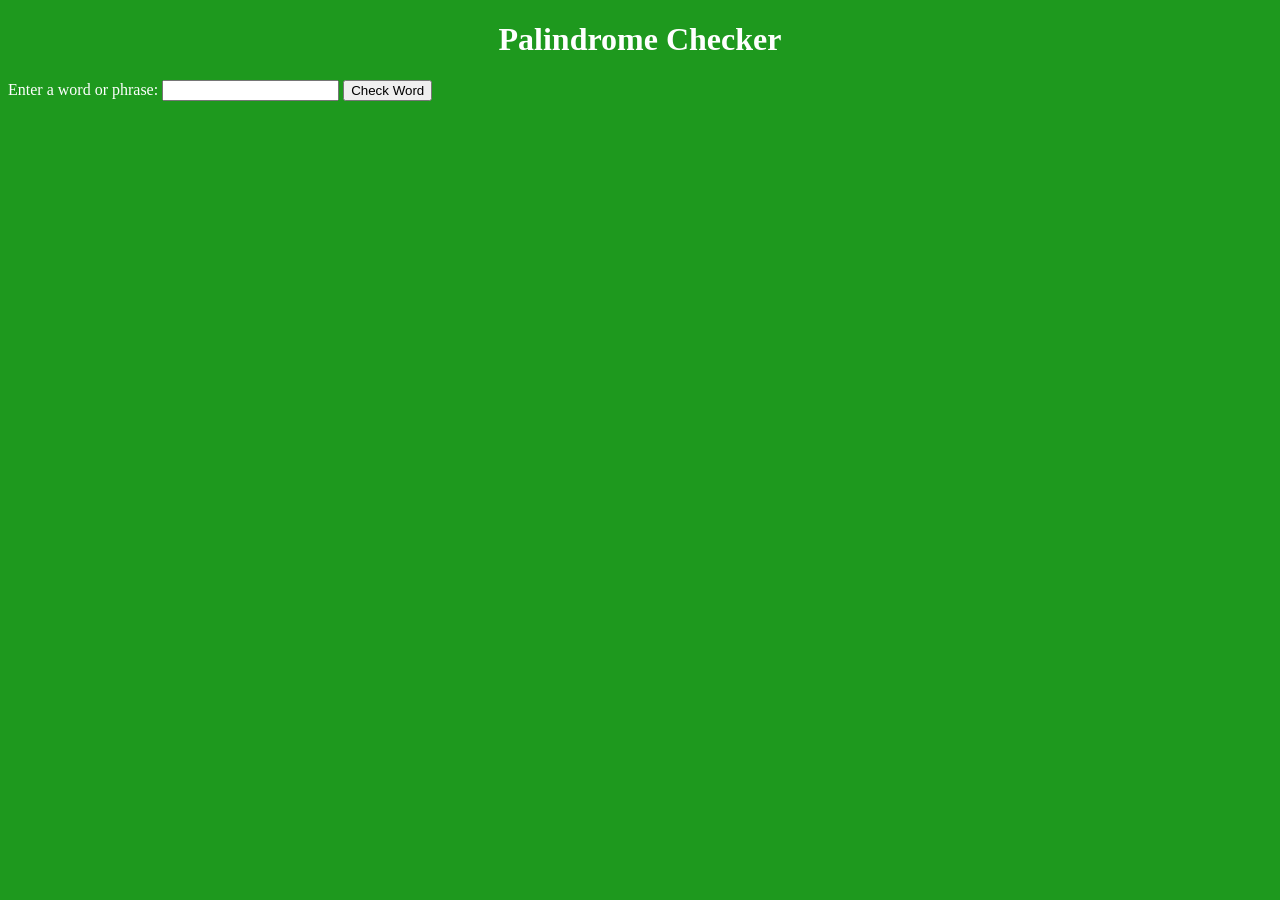
==== palindrome.html @ cd48c8dc "Add files via upload" ====
<!DOCTYPE html>
<html lang="en">
<head>
    <meta charset="UTF-8">
    <meta name="viewport" content="width=device-width, initial-scale=1.0">
    <title>Palindrome Checker</title>

     <!-- add a link to the css file -->
    <link rel="stylesheet" href="main.css">
</head>
<body>
    <header>
        <h1>Palindrome Checker</h1>
    </header>
    <main>
        <form onsubmit="checkPalin(event);">
            <!-- label to explain to the user what info we need  -->
            <label for="txtWord">Enter a word or phrase:</label>
            <!-- text box for the user to be able to type in a word -->
            <input type="text" id="txtWord">
            <!-- the button so the user can test the word -->
            <input type="submit" value="Check Word">
        </form>

        <!-- create a div to hold the results of the palindrome check -->
        <div id="divMessage"></div>
    </main>

    <!-- TODO: move this java scrpt to an external .js file -->
    <script>
        // create the checkPalin function 
        function checkPalin(event){
            //prevent the form from submiting (so the page dosent refresh)
            event.preventDefault();

            // create a variable to store the word that the user entered
            let wordToTest = document.getElementById("txtWord").value;

            console.log("wordToTest=" + wordToTest);

            // call the function to test it
            // TODO: print out the resut to the user
           let bPalin = isPalin(wordToTest);

           // create a shortcut to the message div
           let divMessage = document.getElementById("divMessage");

           // create a message for the user based on the value of bPalin
           if (bPalin){ // if(bPalin) is equivalent to if (bPalin == true) 
                // show the user a message
                divMessage.textContent = "The phrase is a palindrome!";
           }
           else{
            divMessage.textContent = "The phrase is NOT a palindrome!";
           }
        }

        // create a function to test to see if a string is the same backwords and forwards
        function isPalin(strToTest){
            // i want to convert the string to all lowercase so that it is a more fair comparison
            strToTest = strToTest.toLowerCase();

            console.log("strToTest=" + strToTest);

            // create a new variable so we can keep the original string for testing
            let strReverse = strToTest;

            // covert the reverse string to an array, we will reverse the contents
            //so tests would become test and then convert the array back to a string
            strReverse = strReverse.split("").reverse().join("");

             console.log("strReverse=" + strReverse);

             // compare the original string with the reverse string
             // if they match, this function will return true, otherwise it will return false
             if (strReverse == strToTest){
                return true;
             }
             /*
             else{
                return false 
             }
             */
             // if we get to this line it must have been a palindrome so return false this is equivalent to the else above - include 1 or the other
             else{
                return false;
             }
        }
    </script>
</body>
</html>
---- main.css ----
/* this is css comment - this is the only comment style 
CSS syntax: 

selector{
    property: value;
    property: value;
{
    
selector: 3 options: HTML tags/element, ID of an element (#id), custome class - starts . (classname)

just use external CSS files in this class
*/

/* body will apply to the whole page */
body{
    background-color: rgb(30, 153, 30); 
    color: white;
}

/* header will just apply to the section with the title  */
header{
    text-align: center;
}

nav{
    height: 600px;
    width: 200px;
    float: left;
    padding: 5px;
line-height: 30px;
}

#memeImage{
    /* this is necessary for your image to move around  */
    position: absolute;
    left: 200px;
    top: 200px;
}

footer{
    text-align: center;
    margin-right: 200px;
}
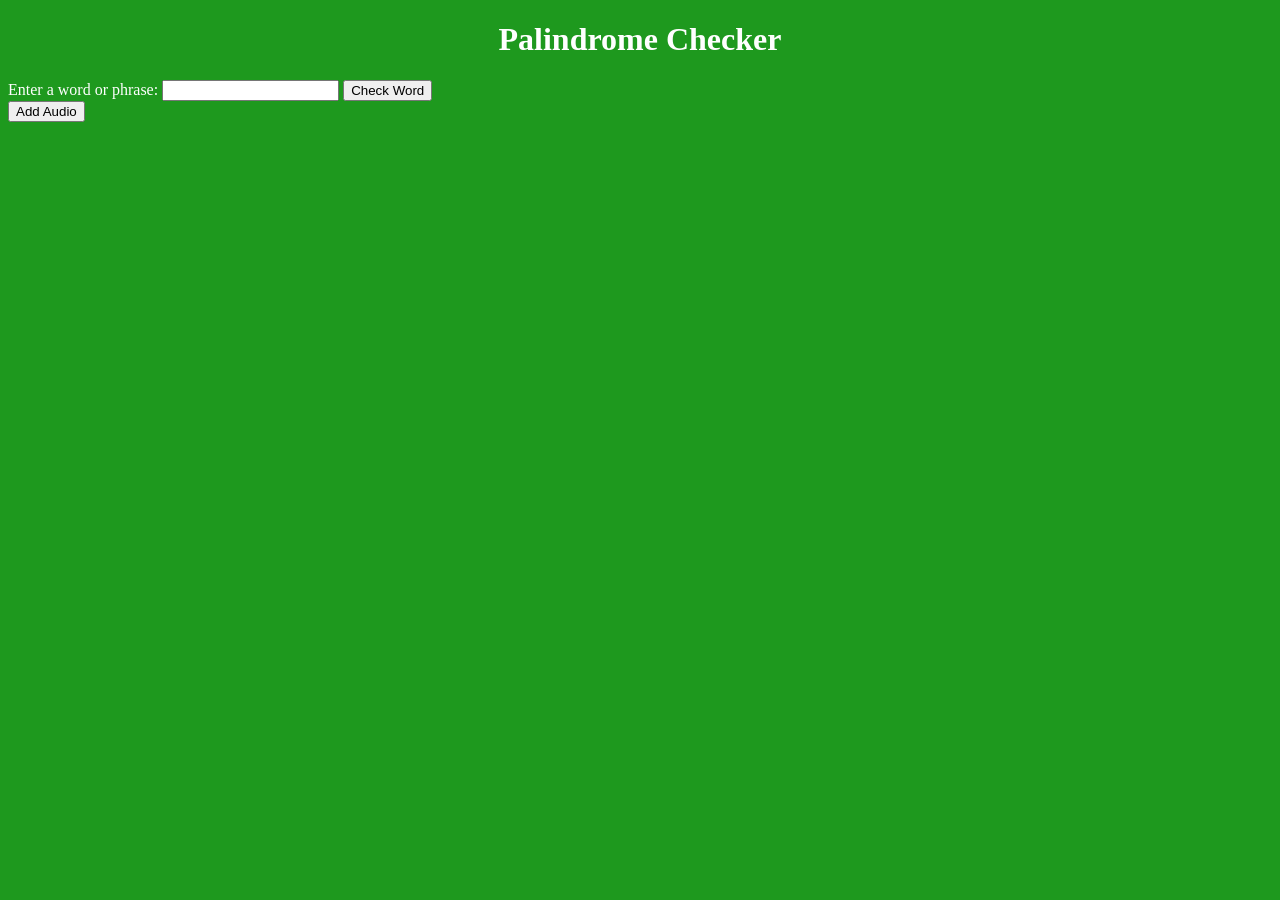
==== commit dcea01c4: "Add files via upload" ====
--- a/palindrome.html
+++ b/palindrome.html
@@ -24,7 +24,20 @@
 
         <!-- create a div to hold the results of the palindrome check -->
         <div id="divMessage"></div>
+
+        <!-- we will add an audio element to this div -->
+        <div id="divAudio"></div>
+
+        <!-- this button will add an audio element to the div above -->
+        <button id="btnAddAudio" onclick="addAudio();">Add Audio</button>
+
+        <!-- 2 buttons to handle the playing the sound -->
+        <button id="btnPlayAudio" onclick="playAudio();" hidden>Play Audio</button>
+        <button id="btnPauseAudio" onclick="pauseAudio();" hidden>Pause Audio</button>
     </main>
+
+    <!-- must move to external Js file -->
+    <script src="script.js"></script>
 
     <!-- TODO: move this java scrpt to an external .js file -->
     <script>
